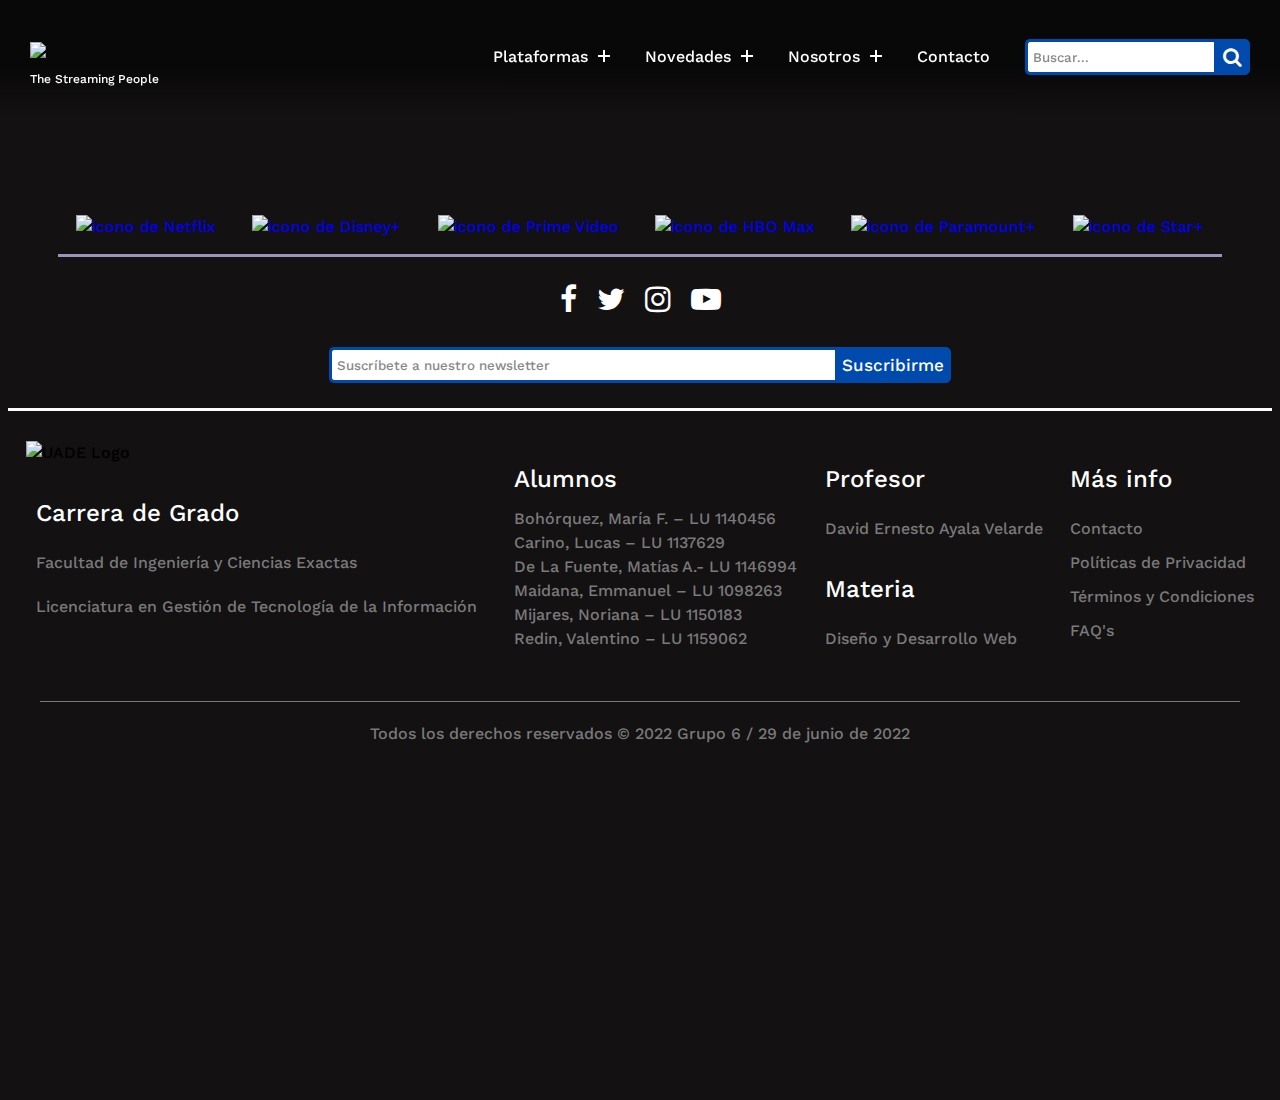
==== index.html @ b1ba4acf "Merge branch 'main' of github.com:enuelx/dydw-6" ====
<!DOCTYPE html>
<html lang="es" dir="ltr">

<head>
    <meta charset="utf-8" />
    <title>Watch it! - Home</title>
    <link rel="stylesheet" href="./css/estilos.css" />
    <script src="./js/index.js" defer></script>
    <script src="./js/carousel.js" defer></script>
    <link rel="preconnect" href="https://fonts.googleapis.com" />
    <link rel="preconnect" href="https://fonts.gstatic.com" crossorigin />
    <link rel="stylesheet" href="https://cdnjs.cloudflare.com/ajax/libs/font-awesome/4.7.0/css/font-awesome.min.css" />
    <link href="https://fonts.googleapis.com/css2?family=Space+Mono&family=Work+Sans:wght@300;400;500;700&display=swap"
        rel="stylesheet" />
    <link rel="shortcut icon" href="img/grabar.png" type="watch it icon" />
</head>

<body>
    <header class="header">
        <div class="container">
            <div class="header-main">
                <div class="logo">
                    <a href="index.html">
                        <img src="./img/Logotipo.png" />
                        <p class="slogan">The Streaming People</p>
                    </a>
                </div>
                <div class="open-nav-menu">
                    <span></span>
                </div>
                <div class="menu-overlay"></div>
                <nav class="nav-menu">
                    <div class="close-nav-menu">
                        <img src="img/close.svg" alt="close" />
                    </div>
                    <ul class="menu">
                        <li class="menu-item menu-item-has-children">
                            <a href="#" data-toggle="sub-menu">Plataformas <i class="plus"></i></a>
                            <ul class="sub-menu">
                                <li class="menu-item">
                                    <a href="netflix.html">Netflix</a>
                                </li>
                                <li class="menu-item">
                                    <a href="disneyplus.html">Disney+</a>
                                </li>
                                <li class="menu-item">
                                    <a href="primevideo.html">Prime Video</a>
                                </li>
                                <li class="menu-item">
                                    <a href="hbomax.html">HBO Max</a>
                                </li>
                                <li class="menu-item">
                                    <a href="paramountplus.html">Paramount+</a>
                                </li>
                                <li class="menu-item">
                                    <a href="starplus.html">Star+</a>
                                </li>
                            </ul>
                        </li>
                        <li class="menu-item menu-item-has-children">
                            <a href="#" data-toggle="sub-menu">Novedades <i class="plus"></i></a>
                            <ul class="sub-menu">
                                <li class="menu-item">
                                    <a href="renovaciones.html">Renovaciones</a>
                                </li>
                                <li class="menu-item">
                                    <a href="cancelaciones.html">Cancelaciones</a>
                                </li>
                                <li class="menu-item">
                                    <a href="estrenos.html">Estrenos</a>
                                </li>
                                <li class="menu-item">
                                    <a href="proximos_estrenos.html">Próximos estrenos</a>
                                </li>
                            </ul>
                        </li>
                        <li class="menu-item menu-item-has-children">
                            <a href="#" data-toggle="sub-menu">Nosotros <i class="plus"></i></a>
                            <ul class="sub-menu">
                                <li class="menu-item">
                                    <a href="historia.html">Historia</a>
                                </li>
                                <li class="menu-item">
                                    <a href="equipo.html">Equipo</a>
                                </li>
                            </ul>
                        </li>
                        <li class="menu-item">
                            <a href="contacto.html">Contacto</a>
                        </li>
                        <li class="menu-item menu-item-has-children">
                            <div class="search">
                                <input type="text" class="searchTerm" placeholder="Buscar..." />
                                <button type="submit" class="searchButton">
                                    <i class="fa fa-search"></i>
                                </button>
                            </div>
                        </li>
                    </ul>
                </nav>
            </div>
        </div>
    </header>
    <main>
        <section>
            <div class="slideshow-container">
                <div class="slideShow fade">
                    <img src="./img/stranger_things_banner_adobe_express.jpg" />
                </div>
                <div class="slideShow fade">
                    <img src="./img/the_boys_banner.jpg" />
                </div>
                <div class="slideShow fade">
                    <img src="./img/moon_knight_banner.jpg" />
                </div>
                <div class="slideShow fade">
                    <img src="./img/chucky_banner.jpg" />
                </div>
                <div class="slideShow fade">
                    <img src="./img/westworld_banner.jpg" />
                </div>
                <div class="slideShow fade">
                    <img src="./img/the_offer_banner.jpg" />
                </div>
                <div class="slideShow fade">
                    <img src="./img/peaky.jpg">
                </div>
                <div class="slideShow fade">
                    <img src="./img/pachinko.jpg">
                </div>
                <div class="slideShow fade">
                    <img src=".\img\wallpapersden.com_official-squid-game_3840x2160.jpg">
                </div>
            </div>
            </div>
        </section>
        <section>
            <div class="plataformas">
                <ul>
                    <li class="iconos">
                        <a href="netflix.html"><img src="img/netflix_logo_round-modified.png"
                                alt="icono de Netflix" /></a>
                    </li>
                    <li class="iconos">
                        <a href="disneyplus.html">
                            <img src="img/disneyplus_logo_round-modified.png" alt="icono de Disney+" />
                        </a>
                    </li>
                    <li class="iconos">
                        <a href="primevideo.html"><img src="img/primevideo_logo_round-modified.png"
                                alt="icono de Prime Video" /></a>
                    </li>
                    <li class="iconos">
                        <a href="hbomax.html"><img src="img/hbomax_logo_round-modified.png" alt="icono de HBO Max" /></a>
                    </li>
                    <li class="iconos">
                        <a href="paramountplus.html"><img src="img/paramountplus_logo_round-modified.png"
                                alt="icono de Paramount+" /></a>
                    </li>
                    <li class="iconos">
                        <a href="starplus.html"><img src="img/starplus_logo_round-modified.png"
                                alt="icono de Star+" /></a>
                    </li>
                </ul>
            </div>
        </section>
    </main>
    <section>
        <ul class="redes-sociales">
            <li>
                <a href="https://www.facebook.com/" target="_blank">
                    <i class="fa fa-facebook-f" alt="icono de Facebook"></i>
                </a>
            </li>
            <li>
                <a href="https://www.twitter.com/" target="_blank">
                    <i class="fa fa-twitter" alt="icono de Twitter"></i>
                </a>
            </li>
            <li>
                <a href="https://www.instagram.com/" target="_blank">
                    <i class="fa fa-instagram" alt="icono de Instagram"></i>
                </a>
            </li>
            <li>
                <a href="https://www.youtube.com/" target="_blank">
                    <i class="fa fa-youtube-play" alt="icono de Youtube"></i>
                </a>
            </li>
        </ul>
    </section>
    <section>
        <div class="newsletter">
            <input type="text" class="newsletterTerm" placeholder="Suscríbete a nuestro newsletter" />
            <button type="submit" class="newsletterButton">
                <p>Suscribirme</p>
            </button>
        </div>
    </section>
    <footer>
        <div class="container__footer">
            <div class="box__footer">
                <div class="logo">
                    <img src=".\img\LogoUADE.png" alt="UADE Logo" />
                </div>
                <div class="box__footer">
                    <h2>Carrera de Grado</h2>
                    <p>Facultad de Ingeniería y Ciencias Exactas</p>
                    <p>
                        Licenciatura en Gestión de Tecnología de la
                        Información
                    </p>
                </div>
            </div>
            <div class="box__footer">
                <h2>Alumnos</h2>
                <ul>
                    <li>Bohórquez, María F. – LU 1140456</li>
                    <li>Carino, Lucas – LU 1137629</li>
                    <li>De La Fuente, Matías A.- LU 1146994</li>
                    <li>Maidana, Emmanuel – LU 1098263</li>
                    <li>Mijares, Noriana – LU 1150183</li>
                    <li>Redin, Valentino – LU 1159062</li>
                </ul>
            </div>

            <div class="box__footer">
                <h2>Profesor</h2>
                <p>David Ernesto Ayala Velarde</p>
                <h2>Materia</h2>
                <p>Diseño y Desarrollo Web</p>
            </div>

            <div class="box__footer">
                <h2>Más info</h2>
                <a href="contacto.html">Contacto</a>
                <a href="contacto.html">Políticas de Privacidad</a>
                <a href="contacto.html">Términos y Condiciones</a>
                <a href="contacto.html">FAQ's</a>
            </div>
        </div>
        <div class="box__copyright">
            <hr />
            <p>
                Todos los derechos reservados © 2022 <b>Grupo 6</b> / 29 de
                junio de 2022
            </p>
        </div>
    </footer>
</body>

</html>
---- css/estilos.css ----
@import url('https://fonts.googleapis.com/css2?family=Raleway:wght@400;500;600&display=swap');

* {
	font-family: 'Work Sans';
	font-weight: 500 !important;
	box-sizing: border-box;
}

body{
	line-height: 1.5;
    background-color: #131112;
}

body.hidden-scrolling{
	overflow-y: hidden;
}

.container{
	max-width: 1320px;
	margin:auto;
}

ul{
	list-style: none;
	margin:0;
	padding:0;
}

a{
	text-decoration: none;
}

/*header*/

.header {
	position: fixed;
	top: 0;
	width: 100%;
	left:0;
	top:0;
	z-index: 99;
	padding: 15px;
	background: linear-gradient(180deg, rgba(0,0,0,0.5) 60%, rgba(19,17,18,0.9671218829328606) 100%);
	margin-bottom: 30px;
}

.header-main{
	display: flex;
	justify-content: space-between;
	align-items: center;
	padding: 10px 0;
	border-radius: 4px;
}

.header .logo{
	padding: 0 15px;
	width: 160px;
	transition: ease-in-out 0.3s;
}

.logo a{
	font-size: 30px;
	text-transform: capitalize;
	font-weight: 600;
}

.logo a img {
	width: 100%;
}

.logo a p {
	font-size: 12px;
	margin: 0px;
	color: #fff;
}

.header .nav-menu{
	padding: 0 15px;
}

.header .menu > .menu-item{
	display: inline-block;
	margin-left: 30px;
	position: relative;
}

.header .menu > .menu-item > a{
	display: block;
	padding: 12px 0;
	font-size: 16px;
	color: #fff;
	text-transform: capitalize;
	font-weight: 600;
	transition: all 0.3s ease;
}

.header .menu > .menu-item > a .plus{
	display: inline-block;
	height: 12px;
	width: 12px;
	position: relative;
	margin-left:5px; 
	pointer-events: none;
	color: #fff;
}

.header .menu > .menu-item > a .plus:before,
.header .menu > .menu-item > a .plus:after{
	content:'';
	position: absolute;
	box-sizing: border-box;
	left: 50%;
	top:50%;
	background-color: #fff;
	height: 2px;
	width: 100%;
	transform: translate(-50%,-50%);
	transition: all 0.3s ease;
}

.header .menu > .menu-item:hover > a .plus:before,

.header .menu > .menu-item:hover > a .plus:after{
   background-color: #9A94BC;
}

.header .menu > .menu-item > a .plus:after{
   transform: translate(-50%,-50%) rotate(-90deg);	
}

.header .menu > .menu-item > .sub-menu > .menu-item > a:hover,
.header .menu > .menu-item:hover > a{
	color: #9A94BC;
}

.header .menu > .menu-item > .sub-menu{
	box-shadow: 0 0 10px rgba(0,0,0,0.2);
	width: 220px;
	position: absolute;
	left:0;
	top:100%;
	background-color: #ffffff;
	padding: 10px 0;
	border-top: 3px solid #9A94BC;
	transform: translateY(10px);
	transition: all 0.3s ease;
	opacity:0;
	visibility: hidden;
}

@media(min-width: 768px){
.header .menu > .menu-item-has-children:hover > .sub-menu{
	transform: translateY(0);
	opacity: 1;
	visibility: visible;
 }
 .header .menu > .menu-item-has-children:hover > a .plus:after{
    transform: translate(-50%,-50%) rotate(0deg);		
 }
}
.header .menu > .menu-item > .sub-menu > .menu-item{
	display: block;
}
.header .menu > .menu-item > .sub-menu > .menu-item > a{
	display: block;
	padding: 10px 20px;
	font-size: 16px;
	font-weight: 600;
	color: #000000;
	transition: all 0.3s ease;
	text-transform: capitalize;
}
.header .open-nav-menu{
	height: 34px;
	width: 40px;
	margin-right: 15px;
	display: none;
	align-items: center;
	justify-content: center;
	cursor: pointer;
}
.header .open-nav-menu span{
	display: block;
	height: 3px;
	width: 24px;
	background-color: #fff;
    position: relative;
}
.header .open-nav-menu span:before,
.header .open-nav-menu span:after{
	content: '';
	position: absolute;
	left:0;
	width: 100%;
	height: 100%;
	background-color: #fff;
	box-sizing: border-box;
}
.header .open-nav-menu span:before{
	top:-7px;
}
.header .open-nav-menu span:after{
	top:7px;
}
.header .close-nav-menu{
	height: 40px;
	width: 40px;
	background-color: #ffffff;
	margin:0 0 15px 15px;
	cursor: pointer;
	display: none;
	align-items: center;
	justify-content: center;
}
.header .close-nav-menu img{
	width: 16px;
}
.header .menu-overlay{
	position: fixed;
	z-index: 999;
	background-color: rgba(0,0,0,0.5);
	left:0;
	top:0;
	height: 100%;
	width: 100%;
	visibility: hidden;
	opacity:0;
	transition: all 0.3s ease;
}

.search {
    display: flex;
}

.searchTerm {
    width: 100%;
    border: 3px solid #004AAD;
    border-right: none;
    padding: 5px;
    border-radius: 5px 0 0 5px;
    outline: none;
    color: #9DBFAF;
}

.searchButton {
    width: 40px;
    height: 36px;
    border: 1px solid #004AAD;
    background: #004AAD;
    text-align: center;
    color: #fff;
    border-radius: 0 5px 5px 0;
    cursor: pointer;
    font-size: 20px;
}

/*home section*/
.home-section{
	width: 100%;
	display: block;
	min-height: 100vh;
	background-image: url('../img/home.jpg');
	background-position: center top;
	background-size: cover;
}



/* main */

main {
	padding: 0px 50px;
	margin-top: 200px;
}

.slideShow {display:none}

.slideShow img {
	width:100%;
	object-fit: cover;
}

html, body {
	height: 100%;
}

/* Slideshow container */
.slideshow-container {
  position: relative;
  margin: auto;
}

.text {
  color: #f2f2f2;
  font-size: 15px;
  padding: 8px 12px;
  position: absolute;
  bottom: 8px;
  width: 100%;
  text-align: center;
}

.active {
  background-color: #717171;
}

.fade {
  -webkit-animation-name: fade;
  -webkit-animation-duration: 1.5s;
  animation-name: fade;
  animation-duration: 1.5s;
}

@-webkit-keyframes fade {
  from {opacity: .4} 
  to {opacity: 1}
}

@keyframes fade {
  from {opacity: .4} 
  to {opacity: 1}
}

/* Iconos de Plataformas */
.plataformas {
    background-color: #131112;
	border-bottom: 3px solid #9A94BC;
}
.plataformas ul {
    display: flex;
    margin: auto;

}
.iconos img {
    width: 150px;
    padding: 15px;
}

.iconos img:hover {
	transform: scale(1.1);
	transition: ease-in 0.2s;
}

.plataformas li {
    list-style: none;
    margin: auto;
}

/* footer */

.newsletter {
	padding: 25px 0px;
    display: flex;
	width: 100%;
	justify-content: center;
	border-bottom: 3px solid #ffffff;
}

.newsletterTerm {
    width: 40%;
    border: 3px solid #004AAD;
    border-right: none;
    padding: 5px;
    border-radius: 5px 0 0 5px;
    outline: none;
    color: #397367;
}

.newsletterButton {
    height: 36px;
    border: 1px solid #004AAD;
    background: #004AAD;
    text-align: center;
    color: #fff;
    border-radius: 0 5px 5px 0;
    cursor: pointer;
    font-size: 17px;
}

.newsletterButton p {
	margin: 0;
}

.redes-sociales {
	display: flex;
	align-items: center;
	justify-content: center;
	margin-top: 20px;
}

.redes-sociales li {
	color: #fff;
	margin: 0px 5px;
	font-size: 30px; 
	margin: 0px 10px;
}

.redes-sociales li a {
	color: #fff;
}

footer{
    width: 100%;
    padding: 20px 0px;
	background-color: #131112
}

.container__footer{
    display: flex;
    flex-wrap: wrap;
    max-width: 1650px;
	justify-content: space-evenly;
    margin: auto;
}

.box__footer{
    display: flex;
    flex-direction: column;
    padding: 10px;
}

.box__footer .logo img{
    width: 100px;
}

.box__footer .terms{
    max-width: 350px;
    margin-top: 10px;
    font-weight: 500;
    color: #7a7a7a;
    font-size: 18px;
}

.box__footer h2{
    margin-bottom: 10px;
    color: #ffffff;
    font-weight: 500;
}

.box__footer ul{
	color: #7a7a7a;
}	

.box__footer p{
	color: #7a7a7a;
	margin-top: 10px;
	margin-bottom: 10px;
}	
.box__footer a{
    margin-top: 10px;
    color: #7a7a7a;
    font-weight: 600;
}

.box__footer a:hover{
    opacity: 0.8;
}

.box__footer a .fab{
    font-size: 20px;
}

.box__copyright{
    max-width: 1200px;
    margin: auto;
    text-align: center;
    margin-top: 30px;
}

.box__copyright p{
    margin-top: 20px;
    color: #7a7a7a;
}

.box__copyright hr{
    border: none;
    height: 1px;
    background-color: #7a7a7a;
}


.main-title {
	color: #fff;
	padding-top: 30px;
}

.main-article {
	display: flex;
	flex-direction: row;
	padding: 15px;
	border-radius: 10px;
	background: rgb(0,28,64);
	background: linear-gradient(180deg, rgba(0,28,64,1) 61%, rgba(0,87,203,1) 100%);
	color: #fff;
	border: 1px solid #fff;
	margin-bottom: 20px;
}

.main-article div {
	width: 100%;
}

.main-article div img {
	width: 100%;
	height: 230px;
	object-fit: cover;
}

.descripcion {
	margin-left: 20px;
}

.main-article div p {
	font-size: 16px;
}
.valoracion {
	text-align: center;
	display: flex;
	flex-direction: column;
    align-items: center;
    justify-content: center;
}

.valoracion i {
	margin: 0px 5px
}

/* Plataformas Menu */

.main-article2 {
	display: flex;
	flex-direction: row;
	justify-content: space-evenly;
	padding: 25px;
	border-radius: 10px;
	background: linear-gradient(180deg, rgba(0,28,64,1) 61%, rgba(0,87,203,1) 100%);
	color: #fff;
	border: 1px solid #fff;
	margin-bottom: 20px;
}

.main-article2 div {
	width: 100%;
}
.main-article2 div img {
	width: 100%;
	height: 315px;
	object-fit: cover;
}

.descripcion2 {
	margin-left: 20px;
}

.main-article2 div p {
	font-size: 15px;
}

.main-article2 div iframe{
	height: 315;
	width: 560;
	margin-left: 100px;
	margin-right: 0px;
}
/* responsive */

@media(max-width: 768px){
	.header .menu-overlay.active{
	visibility: visible;
	opacity: 1;
}
	.header .nav-menu{
		position: fixed;
		right: -280px;
		visibility: hidden;
		width: 280px;
		height: 100%;
		top:0;
		overflow-y: auto;
		background-color: #222222;
		z-index: 1000;
		padding: 15px 0;
		transition: all 0.5s ease;
	}
	.header .nav-menu.open{
		visibility: visible;
		right: 0px;
	}
	.header .menu > .menu-item{
		display: block;
		margin:0;
	}
	.header .menu > .menu-item-has-children > a{
		display: flex;
		justify-content: space-between;
		align-items: center;
	}
	.header .menu > .menu-item > a{
		color: #ffffff;
		padding: 12px 15px;
		border-bottom: 1px solid #333333;
	}
	.header .menu > .menu-item:first-child > a{
	    border-top: 1px solid #333333;	
	}
	.header .menu > .menu-item > a .plus:before, 
	.header .menu > .menu-item > a .plus:after{
		background-color: #ffffff;
	}
	.header .menu > .menu-item-has-children.active > a .plus:after{
        transform: translate(-50%,-50%) rotate(0deg);
	}
	.header .menu > .menu-item > .sub-menu{
		width: 100%;
		position: relative;
		opacity: 1;
		visibility: visible;
		border:none;
		background-color: transparent;
		box-shadow: none;
		transform: translateY(0px);
		padding: 0px;
		left: auto;
		top:auto;
		max-height: 0;
		overflow: hidden;
	}
	.header .menu > .menu-item > .sub-menu > .menu-item > a{
		padding: 12px 45px;
		color: #ffffff;
		border-bottom: 1px solid #333333;
	}
	.header .close-nav-menu,
	.header .open-nav-menu{
		display: flex;
	}

	.search {
		padding: 12px 15px;
	}

	main {
		padding: 0px !important;
	}

	.main-article {
		flex-direction: column;
	}

	.descripcion {
		margin-left: 0px;
	}

}

/* Equipo */
  
  .wrapper{
	margin-top: 60px;
	text-align: center;
  }
  
  .wrapper h1{
	font-size: 48px;
	color: #fff;
	margin-bottom: 25px;
  }
  
  .wrapper img{
	margin-top: 13px;
  	width: 11%;
	height: 60px;
}
  .our_team{
	width: 100%;
	display: flex;
	justify-content: space-evenly;
	flex-wrap: nowrap;
  }
  
  .our_team .team_member{
	width: 250px;
	margin: 5px;
	background: #fff;
	padding: 20px 10px;
  }
  
  .our_team .team_member .member_img{
	background: #e9e5fa;  
	max-width: 190px;
	width: 100%;
	height: 190px;
	margin: 0 auto;
	border-radius: 50%;
	padding: 5px;
	position: relative;
	cursor: pointer;
  }
  
  .our_team .team_member .member_img img{
	width: 100%;
	height: 100%;
  }
  
  .our_team .team_member h3{
	text-transform: uppercase;
	font-size: 18px;
	line-height: 18px;
	letter-spacing: 2px;
	margin: 15px 0 0px;
  }
  
  .our_team .team_member span{
	font-size: 10px;
  }
  
  .our_team .team_member p{
	margin-top: 20px;
	font-size: 14px;
	line-height: 20px;
  }
  
  .our_team .team_member .member_img .social_media{
	position: absolute;
	top: 5px;
	left: 5px;
	background: rgba(0,0,0,0.65);
	width: 95%;
	height: 95%;
	border-radius: 50%;
	display: flex;
	justify-content: center;
	align-items: center;
	transform: scale(0);
	 transition: all 0.5s ease;
  }
  
  .our_team .team_member .member_img .social_media .item{
	margin: 0 10px;
  }
  
  .our_team .team_member .member_img .social_media .fab{
	color: #397367;
	font-size: 20px;
  }
  
  .our_team .team_member .member_img:hover .social_media{
	transform: scale(1);
  }

/* Historia */
.main-article3 {
	display: flex;
	flex-direction: column;
	justify-content: center;
	padding: 25px;
	border-radius: 10px;
	color: #fff;
	margin-bottom: 20px;
	align-items: center;
}

.main-article3 div {
	width: 100%;
}
.main-article3 div img {
	width: 100%;
	height: 350px;
	object-fit: cover;
}

.descripcion3 {
	margin-left: 20px;
}

.main-article3 div p {
	font-size: 15px;
}

/* Contacto */

.main-article4 {
	display: flex;
	flex-direction: row;
	justify-content: center;
	color: #fff;
	margin-bottom: 20px;
	align-items: start;
}

.main-article4 div {
	width: 100%;
}
.main-article4 div img {
	width: 100%;
	height: 350px;
	object-fit: cover;
}

.descripcion4 {
	margin-left: 20px;
	margin-right: 50px;
}

.main-article4 div p {
	font-size: 15px;
}

.container1 {
	max-width:600px;
	width:100%;
	margin:0 auto;

}

#contact1 input[type="text"], #contact1 input[type="email"], #contact1 input[type="tel"], #contact1 input[type="url"], #contact1 textarea, #contact1 button[type="submit"] { font:400 12px/16px "Open Sans", Helvetica, Arial, sans-serif; }

#contact1 {
	background:#131112;
	padding:25px;
	margin:0px;
}

#contact1 h3 {
	color: #9A94bC;
	display: block;
	font-size: 30px;
	font-weight: 400;
}

#contact1 h4 {
	margin:5px 0 15px;
	display:block;
	font-size:13px;
}

fieldset {
	border: medium none !important;
	margin: 0 0 10px;
	min-width: 100%;
	padding: 0;
	width: 100%;
}

#contact1 input[type="text"], #contact1 input[type="email"], #contact1 input[type="tel"], #contact1 input[type="url"], #contact1 textarea {
	width:100%;
	border:1px solid #CCC;
	background:#FFF;
	margin:0 0 5px;
	padding:10px;
}

#contact1 input[type="text"]:hover, #contact1 input[type="email"]:hover, #contact1 input[type="tel"]:hover, #contact1 input[type="url"]:hover, #contact1 textarea:hover {
	-webkit-transition:border-color 0.3s ease-in-out;
	-moz-transition:border-color 0.3s ease-in-out;
	transition:border-color 0.3s ease-in-out;
	border:1px solid #AAA;
}

#contact1 textarea {
	height:100px;
	max-width:100%;
  resize:none;
}

#contact1 button[type="submit"] {
	cursor:pointer;
	width:100%;
	border:none;
	background:#8FB8DE;
	color:#FFF;
	margin:0 0 5px;
	padding:10px;
	font-size:15px;
}

#contact1 button[type="submit"]:hover {
	background:#397367;
	-webkit-transition:background 0.3s ease-in-out;
	-moz-transition:background 0.3s ease-in-out;
	transition:background-color 0.3s ease-in-out;
}

#contact1 button[type="submit"]:active { box-shadow:inset 0 1px 3px rgba(0, 0, 0, 0.5); }

#contact1 input:focus, #contact textarea:focus {
	outline:0;
	border:1px solid #999;
}
::-webkit-input-placeholder {
 color:#888;
}
:-moz-placeholder {
 color:#888;
}
::-moz-placeholder {
 color:#888;
}
:-ms-input-placeholder {
 color:#888;
}
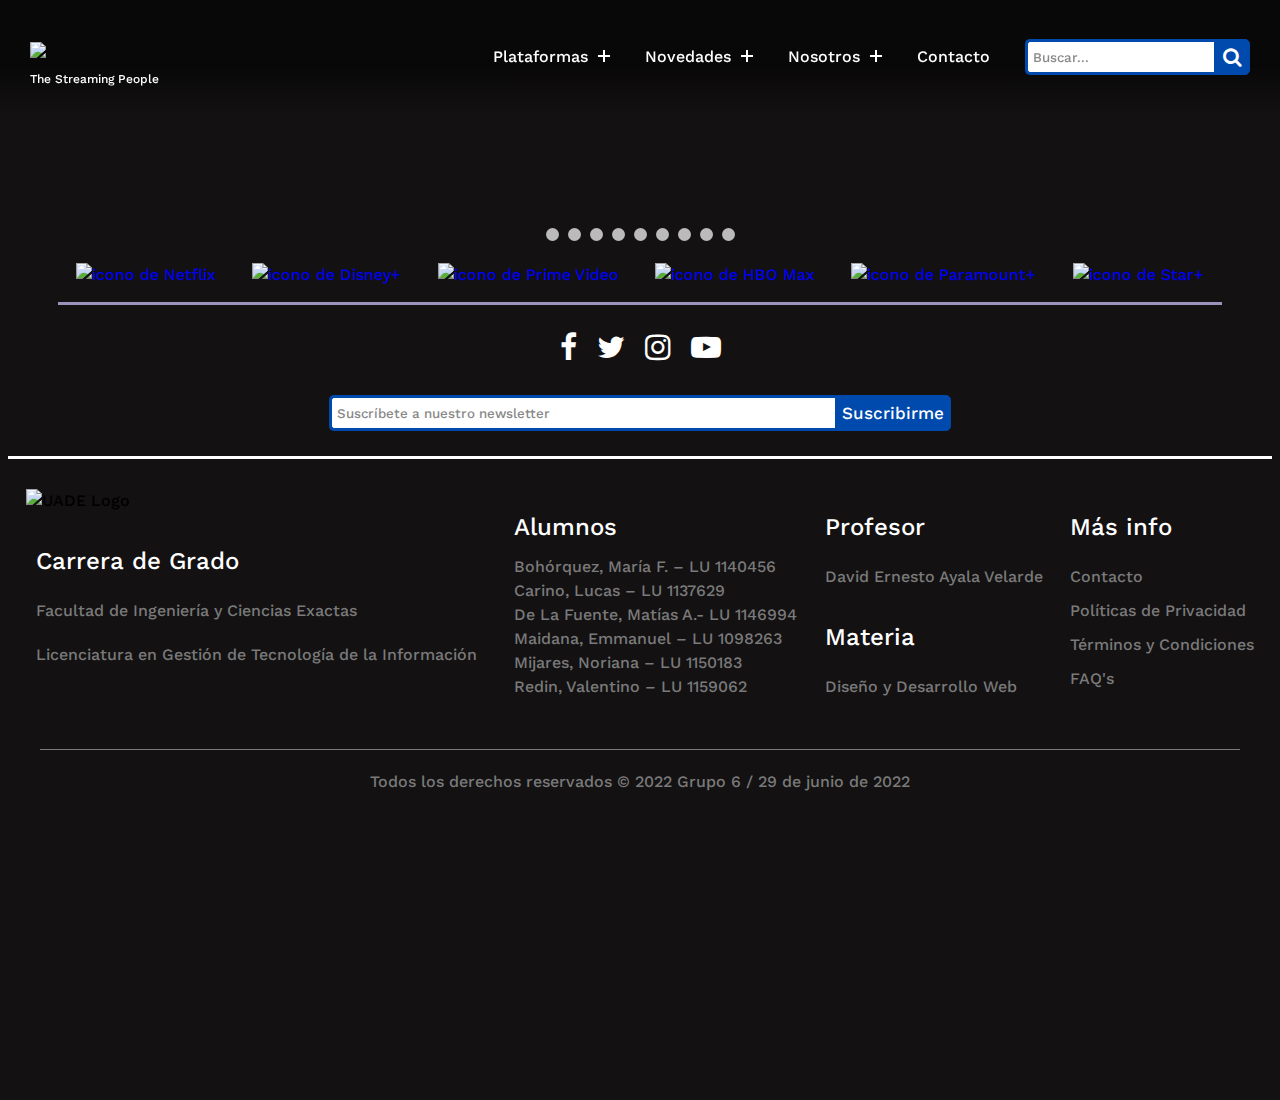
==== commit bda8af5c: "close button" ====
--- a/index.html
+++ b/index.html
@@ -3,6 +3,10 @@
 
 <head>
     <meta charset="utf-8" />
+    <meta name="description"
+        content="Watch it! La mejor página para encontrar novedades sobre tus series y películas favoritas">
+    <meta name="keywords"
+        content="series, películas, UADE, página, web, diseño, desarrollo, novedades, Netflix, HBO Max, Prime Video, Star+, Paramount+, Disney+, Watch it, the streaming people, plataformas, streaming, online">
     <title>Watch it! - Home</title>
     <link rel="stylesheet" href="./css/estilos.css" />
     <script src="./js/index.js" defer></script>
@@ -31,7 +35,7 @@
                 <div class="menu-overlay"></div>
                 <nav class="nav-menu">
                     <div class="close-nav-menu">
-                        <img src="img/close.svg" alt="close" />
+                        <i class="fa fa-window-close" alt="close"></i>
                     </div>
                     <ul class="menu">
                         <li class="menu-item menu-item-has-children">
@@ -131,7 +135,21 @@
                 <div class="slideShow fade">
                     <img src=".\img\wallpapersden.com_official-squid-game_3840x2160.jpg">
                 </div>
-            </div>
+                <br>
+                <div>
+                    <span class="dot" onclick="currentSlide(1)"></span>
+                    <span class="dot" onclick="currentSlide(2)"></span>
+                    <span class="dot" onclick="currentSlide(3)"></span>
+                    <span class="dot" onclick="currentSlide(4)"></span>
+                    <span class="dot" onclick="currentSlide(5)"></span>
+                    <span class="dot" onclick="currentSlide(6)"></span>
+                    <span class="dot" onclick="currentSlide(7)"></span>
+                    <span class="dot" onclick="currentSlide(8)"></span>
+                    <span class="dot" onclick="currentSlide(9)"></span>
+                </div>
+            </div>
+
+
             </div>
         </section>
         <section>
@@ -151,7 +169,8 @@
                                 alt="icono de Prime Video" /></a>
                     </li>
                     <li class="iconos">
-                        <a href="hbomax.html"><img src="img/hbomax_logo_round-modified.png" alt="icono de HBO Max" /></a>
+                        <a href="hbomax.html"><img src="img/hbomax_logo_round-modified.png"
+                                alt="icono de HBO Max" /></a>
                     </li>
                     <li class="iconos">
                         <a href="paramountplus.html"><img src="img/paramountplus_logo_round-modified.png"
--- a/css/estilos.css
+++ b/css/estilos.css
@@ -6,27 +6,27 @@
 	box-sizing: border-box;
 }
 
-body{
+body {
 	line-height: 1.5;
-    background-color: #131112;
-}
-
-body.hidden-scrolling{
+	background-color: #131112;
+}
+
+body.hidden-scrolling {
 	overflow-y: hidden;
 }
 
-.container{
+.container {
 	max-width: 1320px;
-	margin:auto;
-}
-
-ul{
+	margin: auto;
+}
+
+ul {
 	list-style: none;
-	margin:0;
-	padding:0;
-}
-
-a{
+	margin: 0;
+	padding: 0;
+}
+
+a {
 	text-decoration: none;
 }
 
@@ -36,15 +36,15 @@
 	position: fixed;
 	top: 0;
 	width: 100%;
-	left:0;
-	top:0;
+	left: 0;
+	top: 0;
 	z-index: 99;
 	padding: 15px;
-	background: linear-gradient(180deg, rgba(0,0,0,0.5) 60%, rgba(19,17,18,0.9671218829328606) 100%);
+	background: linear-gradient(180deg, rgba(0, 0, 0, 0.5) 60%, rgba(19, 17, 18, 0.9671218829328606) 100%);
 	margin-bottom: 30px;
 }
 
-.header-main{
+.header-main {
 	display: flex;
 	justify-content: space-between;
 	align-items: center;
@@ -52,13 +52,13 @@
 	border-radius: 4px;
 }
 
-.header .logo{
+.header .logo {
 	padding: 0 15px;
 	width: 160px;
 	transition: ease-in-out 0.3s;
 }
 
-.logo a{
+.logo a {
 	font-size: 30px;
 	text-transform: capitalize;
 	font-weight: 600;
@@ -74,17 +74,17 @@
 	color: #fff;
 }
 
-.header .nav-menu{
+.header .nav-menu {
 	padding: 0 15px;
 }
 
-.header .menu > .menu-item{
+.header .menu>.menu-item {
 	display: inline-block;
 	margin-left: 30px;
 	position: relative;
 }
 
-.header .menu > .menu-item > a{
+.header .menu>.menu-item>a {
 	display: block;
 	padding: 12px 0;
 	font-size: 16px;
@@ -94,74 +94,81 @@
 	transition: all 0.3s ease;
 }
 
-.header .menu > .menu-item > a .plus{
+.header .menu>.menu-item>a .plus {
 	display: inline-block;
 	height: 12px;
 	width: 12px;
 	position: relative;
-	margin-left:5px; 
+	margin-left: 5px;
 	pointer-events: none;
 	color: #fff;
 }
 
-.header .menu > .menu-item > a .plus:before,
-.header .menu > .menu-item > a .plus:after{
-	content:'';
+.header .menu>.menu-item>a .plus:before,
+.header .menu>.menu-item>a .plus:after {
+	content: '';
 	position: absolute;
 	box-sizing: border-box;
 	left: 50%;
-	top:50%;
+	top: 50%;
 	background-color: #fff;
 	height: 2px;
 	width: 100%;
-	transform: translate(-50%,-50%);
+	transform: translate(-50%, -50%);
 	transition: all 0.3s ease;
 }
 
-.header .menu > .menu-item:hover > a .plus:before,
-
-.header .menu > .menu-item:hover > a .plus:after{
-   background-color: #9A94BC;
-}
-
-.header .menu > .menu-item > a .plus:after{
-   transform: translate(-50%,-50%) rotate(-90deg);	
-}
-
-.header .menu > .menu-item > .sub-menu > .menu-item > a:hover,
-.header .menu > .menu-item:hover > a{
+.header .menu>.menu-item:hover>a .plus:before,
+
+.header .menu>.menu-item:hover>a .plus:after {
+	background-color: #9A94BC;
+}
+
+.header .menu>.menu-item>a .plus:after {
+	transform: translate(-50%, -50%) rotate(-90deg);
+}
+
+.header .menu>.menu-item>.sub-menu>.menu-item>a:hover,
+.header .menu>.menu-item:hover>a {
 	color: #9A94BC;
 }
 
-.header .menu > .menu-item > .sub-menu{
-	box-shadow: 0 0 10px rgba(0,0,0,0.2);
+.header .menu>.menu-item>.sub-menu {
+	box-shadow: 0 0 10px rgba(0, 0, 0, 0.2);
 	width: 220px;
 	position: absolute;
-	left:0;
-	top:100%;
+	left: 0;
+	top: 100%;
 	background-color: #ffffff;
 	padding: 10px 0;
 	border-top: 3px solid #9A94BC;
 	transform: translateY(10px);
 	transition: all 0.3s ease;
-	opacity:0;
+	opacity: 0;
 	visibility: hidden;
 }
 
-@media(min-width: 768px){
-.header .menu > .menu-item-has-children:hover > .sub-menu{
-	transform: translateY(0);
-	opacity: 1;
-	visibility: visible;
- }
- .header .menu > .menu-item-has-children:hover > a .plus:after{
-    transform: translate(-50%,-50%) rotate(0deg);		
- }
-}
-.header .menu > .menu-item > .sub-menu > .menu-item{
+@media(min-width: 768px) {
+	.header .menu>.menu-item-has-children:hover>.sub-menu {
+		transform: translateY(0);
+		opacity: 1;
+		visibility: visible;
+	}
+
+	.header .menu>.menu-item-has-children:hover>a .plus:after {
+		transform: translate(-50%, -50%) rotate(0deg);
+	}
+}
+
+.header .menu>.menu-item>a.current_page_item {
+	color: #9A94BC;
+}
+
+.header .menu>.menu-item>.sub-menu>.menu-item {
 	display: block;
 }
-.header .menu > .menu-item > .sub-menu > .menu-item > a{
+
+.header .menu>.menu-item>.sub-menu>.menu-item>a {
 	display: block;
 	padding: 10px 20px;
 	font-size: 16px;
@@ -170,7 +177,8 @@
 	transition: all 0.3s ease;
 	text-transform: capitalize;
 }
-.header .open-nav-menu{
+
+.header .open-nav-menu {
 	height: 34px;
 	width: 40px;
 	margin-right: 15px;
@@ -179,83 +187,91 @@
 	justify-content: center;
 	cursor: pointer;
 }
-.header .open-nav-menu span{
+
+.header .open-nav-menu span {
 	display: block;
 	height: 3px;
 	width: 24px;
 	background-color: #fff;
-    position: relative;
-}
+	position: relative;
+}
+
 .header .open-nav-menu span:before,
-.header .open-nav-menu span:after{
+.header .open-nav-menu span:after {
 	content: '';
 	position: absolute;
-	left:0;
+	left: 0;
 	width: 100%;
 	height: 100%;
 	background-color: #fff;
 	box-sizing: border-box;
 }
-.header .open-nav-menu span:before{
-	top:-7px;
-}
-.header .open-nav-menu span:after{
-	top:7px;
-}
-.header .close-nav-menu{
+
+.header .open-nav-menu span:before {
+	top: -7px;
+}
+
+.header .open-nav-menu span:after {
+	top: 7px;
+}
+
+.header .close-nav-menu {
 	height: 40px;
 	width: 40px;
-	background-color: #ffffff;
-	margin:0 0 15px 15px;
+	background-color: #222222;
+	color: #fff;
+	margin: 0 0 15px 5px;
 	cursor: pointer;
 	display: none;
 	align-items: center;
 	justify-content: center;
 }
-.header .close-nav-menu img{
+
+.header .close-nav-menu img {
 	width: 16px;
 }
-.header .menu-overlay{
+
+.header .menu-overlay {
 	position: fixed;
 	z-index: 999;
-	background-color: rgba(0,0,0,0.5);
-	left:0;
-	top:0;
+	background-color: rgba(0, 0, 0, 0.5);
+	left: 0;
+	top: 0;
 	height: 100%;
 	width: 100%;
 	visibility: hidden;
-	opacity:0;
+	opacity: 0;
 	transition: all 0.3s ease;
 }
 
 .search {
-    display: flex;
+	display: flex;
 }
 
 .searchTerm {
-    width: 100%;
-    border: 3px solid #004AAD;
-    border-right: none;
-    padding: 5px;
-    border-radius: 5px 0 0 5px;
-    outline: none;
-    color: #9DBFAF;
+	width: 100%;
+	border: 3px solid #004AAD;
+	border-right: none;
+	padding: 5px;
+	border-radius: 5px 0 0 5px;
+	outline: none;
+	color: #9DBFAF;
 }
 
 .searchButton {
-    width: 40px;
-    height: 36px;
-    border: 1px solid #004AAD;
-    background: #004AAD;
-    text-align: center;
-    color: #fff;
-    border-radius: 0 5px 5px 0;
-    cursor: pointer;
-    font-size: 20px;
+	width: 40px;
+	height: 36px;
+	border: 1px solid #004AAD;
+	background: #004AAD;
+	text-align: center;
+	color: #fff;
+	border-radius: 0 5px 5px 0;
+	cursor: pointer;
+	font-size: 20px;
 }
 
 /*home section*/
-.home-section{
+.home-section {
 	width: 100%;
 	display: block;
 	min-height: 100vh;
@@ -273,67 +289,100 @@
 	margin-top: 200px;
 }
 
-.slideShow {display:none}
+.slideShow {
+	display: none
+}
 
 .slideShow img {
-	width:100%;
+	width: 75%;
+	text-align: center;
 	object-fit: cover;
 }
 
-html, body {
+html,
+body {
 	height: 100%;
 }
 
 /* Slideshow container */
 .slideshow-container {
-  position: relative;
-  margin: auto;
+	position: relative;
+	margin: auto;
+	text-align: center;
 }
 
 .text {
-  color: #f2f2f2;
-  font-size: 15px;
-  padding: 8px 12px;
-  position: absolute;
-  bottom: 8px;
-  width: 100%;
-  text-align: center;
+	color: #f2f2f2;
+	font-size: 15px;
+	padding: 8px 12px;
+	position: absolute;
+	bottom: 8px;
+	width: 100%;
+	text-align: center;
 }
 
 .active {
-  background-color: #717171;
+	background-color: #717171;
 }
 
 .fade {
-  -webkit-animation-name: fade;
-  -webkit-animation-duration: 1.5s;
-  animation-name: fade;
-  animation-duration: 1.5s;
+	-webkit-animation-name: fade;
+	-webkit-animation-duration: 1.5s;
+	animation-name: fade;
+	animation-duration: 1.5s;
 }
 
 @-webkit-keyframes fade {
-  from {opacity: .4} 
-  to {opacity: 1}
+	from {
+		opacity: .4
+	}
+
+	to {
+		opacity: 1
+	}
 }
 
 @keyframes fade {
-  from {opacity: .4} 
-  to {opacity: 1}
+	from {
+		opacity: .4
+	}
+
+	to {
+		opacity: 1
+	}
+}
+
+.dot {
+	cursor: pointer;
+	height: 13px;
+	width: 13px;
+	margin: 0 2px;
+	background-color: #bbb;
+	border-radius: 50%;
+	display: inline-block;
+	transition: background-color 0.6s ease;
+}
+
+.active,
+.dot:hover {
+	background-color: #717171;
 }
 
 /* Iconos de Plataformas */
 .plataformas {
-    background-color: #131112;
+	background-color: #131112;
 	border-bottom: 3px solid #9A94BC;
 }
+
 .plataformas ul {
-    display: flex;
-    margin: auto;
-
-}
+	display: flex;
+	margin: auto;
+
+}
+
 .iconos img {
-    width: 150px;
-    padding: 15px;
+	width: 150px;
+	padding: 15px;
 }
 
 .iconos img:hover {
@@ -342,39 +391,39 @@
 }
 
 .plataformas li {
-    list-style: none;
-    margin: auto;
+	list-style: none;
+	margin: auto;
 }
 
 /* footer */
 
 .newsletter {
 	padding: 25px 0px;
-    display: flex;
+	display: flex;
 	width: 100%;
 	justify-content: center;
 	border-bottom: 3px solid #ffffff;
 }
 
 .newsletterTerm {
-    width: 40%;
-    border: 3px solid #004AAD;
-    border-right: none;
-    padding: 5px;
-    border-radius: 5px 0 0 5px;
-    outline: none;
-    color: #397367;
+	width: 40%;
+	border: 3px solid #004AAD;
+	border-right: none;
+	padding: 5px;
+	border-radius: 5px 0 0 5px;
+	outline: none;
+	color: #397367;
 }
 
 .newsletterButton {
-    height: 36px;
-    border: 1px solid #004AAD;
-    background: #004AAD;
-    text-align: center;
-    color: #fff;
-    border-radius: 0 5px 5px 0;
-    cursor: pointer;
-    font-size: 17px;
+	height: 36px;
+	border: 1px solid #004AAD;
+	background: #004AAD;
+	text-align: center;
+	color: #fff;
+	border-radius: 0 5px 5px 0;
+	cursor: pointer;
+	font-size: 17px;
 }
 
 .newsletterButton p {
@@ -391,7 +440,7 @@
 .redes-sociales li {
 	color: #fff;
 	margin: 0px 5px;
-	font-size: 30px; 
+	font-size: 30px;
 	margin: 0px 10px;
 }
 
@@ -399,83 +448,84 @@
 	color: #fff;
 }
 
-footer{
-    width: 100%;
-    padding: 20px 0px;
+footer {
+	width: 100%;
+	padding: 20px 0px;
 	background-color: #131112
 }
 
-.container__footer{
-    display: flex;
-    flex-wrap: wrap;
-    max-width: 1650px;
+.container__footer {
+	display: flex;
+	flex-wrap: wrap;
+	max-width: 1650px;
 	justify-content: space-evenly;
-    margin: auto;
-}
-
-.box__footer{
-    display: flex;
-    flex-direction: column;
-    padding: 10px;
-}
-
-.box__footer .logo img{
-    width: 100px;
-}
-
-.box__footer .terms{
-    max-width: 350px;
-    margin-top: 10px;
-    font-weight: 500;
-    color: #7a7a7a;
-    font-size: 18px;
-}
-
-.box__footer h2{
-    margin-bottom: 10px;
-    color: #ffffff;
-    font-weight: 500;
-}
-
-.box__footer ul{
+	margin: auto;
+}
+
+.box__footer {
+	display: flex;
+	flex-direction: column;
+	padding: 10px;
+}
+
+.box__footer .logo img {
+	width: 100px;
+}
+
+.box__footer .terms {
+	max-width: 350px;
+	margin-top: 10px;
+	font-weight: 500;
 	color: #7a7a7a;
-}	
-
-.box__footer p{
+	font-size: 18px;
+}
+
+.box__footer h2 {
+	margin-bottom: 10px;
+	color: #ffffff;
+	font-weight: 500;
+}
+
+.box__footer ul {
+	color: #7a7a7a;
+}
+
+.box__footer p {
 	color: #7a7a7a;
 	margin-top: 10px;
 	margin-bottom: 10px;
-}	
-.box__footer a{
-    margin-top: 10px;
-    color: #7a7a7a;
-    font-weight: 600;
-}
-
-.box__footer a:hover{
-    opacity: 0.8;
-}
-
-.box__footer a .fab{
-    font-size: 20px;
-}
-
-.box__copyright{
-    max-width: 1200px;
-    margin: auto;
-    text-align: center;
-    margin-top: 30px;
-}
-
-.box__copyright p{
-    margin-top: 20px;
-    color: #7a7a7a;
-}
-
-.box__copyright hr{
-    border: none;
-    height: 1px;
-    background-color: #7a7a7a;
+}
+
+.box__footer a {
+	margin-top: 10px;
+	color: #7a7a7a;
+	font-weight: 600;
+}
+
+.box__footer a:hover {
+	opacity: 0.8;
+}
+
+.box__footer a .fab {
+	font-size: 20px;
+}
+
+.box__copyright {
+	max-width: 1200px;
+	margin: auto;
+	text-align: center;
+	margin-top: 30px;
+}
+
+.box__copyright p {
+	margin-top: 20px;
+	color: #7a7a7a;
+}
+
+.box__copyright hr {
+	border: none;
+	height: 1px;
+	background-color: #7a7a7a;
 }
 
 
@@ -489,8 +539,8 @@
 	flex-direction: row;
 	padding: 15px;
 	border-radius: 10px;
-	background: rgb(0,28,64);
-	background: linear-gradient(180deg, rgba(0,28,64,1) 61%, rgba(0,87,203,1) 100%);
+	background: rgb(0, 28, 64);
+	background: linear-gradient(180deg, rgba(0, 28, 64, 1) 61%, rgba(0, 87, 203, 1) 100%);
 	color: #fff;
 	border: 1px solid #fff;
 	margin-bottom: 20px;
@@ -510,15 +560,20 @@
 	margin-left: 20px;
 }
 
+.descripcion p {
+	text-align: justify;
+}
+
 .main-article div p {
 	font-size: 16px;
 }
+
 .valoracion {
 	text-align: center;
 	display: flex;
 	flex-direction: column;
-    align-items: center;
-    justify-content: center;
+	align-items: center;
+	justify-content: center;
 }
 
 .valoracion i {
@@ -533,7 +588,7 @@
 	justify-content: space-evenly;
 	padding: 25px;
 	border-radius: 10px;
-	background: linear-gradient(180deg, rgba(0,28,64,1) 61%, rgba(0,87,203,1) 100%);
+	background: linear-gradient(180deg, rgba(0, 28, 64, 1) 61%, rgba(0, 87, 203, 1) 100%);
 	color: #fff;
 	border: 1px solid #fff;
 	margin-bottom: 20px;
@@ -542,6 +597,7 @@
 .main-article2 div {
 	width: 100%;
 }
+
 .main-article2 div img {
 	width: 100%;
 	height: 315px;
@@ -550,88 +606,101 @@
 
 .descripcion2 {
 	margin-left: 20px;
+	text-align: justify;
 }
 
 .main-article2 div p {
 	font-size: 15px;
 }
 
-.main-article2 div iframe{
+.main-article2 div iframe {
 	height: 315;
 	width: 560;
 	margin-left: 100px;
 	margin-right: 0px;
 }
+
 /* responsive */
 
-@media(max-width: 768px){
-	.header .menu-overlay.active{
-	visibility: visible;
-	opacity: 1;
-}
-	.header .nav-menu{
+@media(max-width: 768px) {
+	.header .menu-overlay.active {
+		visibility: visible;
+		opacity: 1;
+	}
+
+	.header .nav-menu {
 		position: fixed;
 		right: -280px;
 		visibility: hidden;
 		width: 280px;
 		height: 100%;
-		top:0;
+		top: 0;
 		overflow-y: auto;
 		background-color: #222222;
 		z-index: 1000;
 		padding: 15px 0;
 		transition: all 0.5s ease;
 	}
-	.header .nav-menu.open{
+
+	.header .nav-menu.open {
 		visibility: visible;
 		right: 0px;
 	}
-	.header .menu > .menu-item{
+
+	.header .menu>.menu-item {
 		display: block;
-		margin:0;
-	}
-	.header .menu > .menu-item-has-children > a{
+		margin: 0;
+	}
+
+	.header .menu>.menu-item-has-children>a {
 		display: flex;
 		justify-content: space-between;
 		align-items: center;
 	}
-	.header .menu > .menu-item > a{
+
+	.header .menu>.menu-item>a {
 		color: #ffffff;
 		padding: 12px 15px;
 		border-bottom: 1px solid #333333;
 	}
-	.header .menu > .menu-item:first-child > a{
-	    border-top: 1px solid #333333;	
-	}
-	.header .menu > .menu-item > a .plus:before, 
-	.header .menu > .menu-item > a .plus:after{
+
+	.header .menu>.menu-item:first-child>a {
+		border-top: 1px solid #333333;
+	}
+
+	.header .menu>.menu-item>a .plus:before,
+	.header .menu>.menu-item>a .plus:after {
 		background-color: #ffffff;
 	}
-	.header .menu > .menu-item-has-children.active > a .plus:after{
-        transform: translate(-50%,-50%) rotate(0deg);
-	}
-	.header .menu > .menu-item > .sub-menu{
+
+	.header .menu>.menu-item-has-children.active>a .plus:after {
+		transform: translate(-50%, -50%) rotate(0deg);
+	}
+
+	.header .menu>.menu-item>.sub-menu {
 		width: 100%;
 		position: relative;
 		opacity: 1;
 		visibility: visible;
-		border:none;
+		border: none;
 		background-color: transparent;
 		box-shadow: none;
 		transform: translateY(0px);
 		padding: 0px;
 		left: auto;
-		top:auto;
+		top: auto;
 		max-height: 0;
 		overflow: hidden;
 	}
-	.header .menu > .menu-item > .sub-menu > .menu-item > a{
+
+	.header .menu>.menu-item>.sub-menu>.menu-item>a {
 		padding: 12px 45px;
 		color: #ffffff;
 		border-bottom: 1px solid #333333;
 	}
+
 	.header .close-nav-menu,
-	.header .open-nav-menu{
+	.header .open-nav-menu {
 		display: flex;
 	}
 
@@ -650,43 +719,54 @@
 	.descripcion {
 		margin-left: 0px;
 	}
-
 }
 
 /* Equipo */
-  
-  .wrapper{
+
+.wrapper {
 	margin-top: 60px;
 	text-align: center;
-  }
-  
-  .wrapper h1{
-	font-size: 48px;
-	color: #fff;
-	margin-bottom: 25px;
-  }
-  
-  .wrapper img{
+}
+
+.wrapper li {
+	text-align: left;
+	font-size: 16px;
+	text-decoration: none;
+}
+
+.wrapper h1 {
+	font-size: 24px;
+	color: #fff;
+	text-align: left;
+	margin-bottom: 20px;
+}
+
+.wrapper img {
 	margin-top: 13px;
-  	width: 11%;
+	width: 11%;
 	height: 60px;
 }
-  .our_team{
+
+.our_team {
 	width: 100%;
 	display: flex;
 	justify-content: space-evenly;
 	flex-wrap: nowrap;
-  }
-  
-  .our_team .team_member{
+}
+
+.our_team .team_member {
 	width: 250px;
 	margin: 5px;
 	background: #fff;
 	padding: 20px 10px;
-  }
-  
-  .our_team .team_member .member_img{
-	background: #e9e5fa;  
+}
+
+.our_team .team_member li {
+	font-size: 15px;
+}
+
+.our_team .team_member .member_img {
+	background: #e9e5fa;
 	max-width: 190px;
 	width: 100%;
 	height: 190px;
@@ -695,36 +775,36 @@
 	padding: 5px;
 	position: relative;
 	cursor: pointer;
-  }
-  
-  .our_team .team_member .member_img img{
+}
+
+.our_team .team_member .member_img img {
 	width: 100%;
 	height: 100%;
-  }
-  
-  .our_team .team_member h3{
+}
+
+.our_team .team_member h3 {
 	text-transform: uppercase;
 	font-size: 18px;
 	line-height: 18px;
 	letter-spacing: 2px;
 	margin: 15px 0 0px;
-  }
-  
-  .our_team .team_member span{
+}
+
+.our_team .team_member span {
 	font-size: 10px;
-  }
-  
-  .our_team .team_member p{
+}
+
+.our_team .team_member p {
 	margin-top: 20px;
 	font-size: 14px;
 	line-height: 20px;
-  }
-  
-  .our_team .team_member .member_img .social_media{
+}
+
+.our_team .team_member .member_img .social_media {
 	position: absolute;
 	top: 5px;
 	left: 5px;
-	background: rgba(0,0,0,0.65);
+	background: rgba(0, 0, 0, 0.65);
 	width: 95%;
 	height: 95%;
 	border-radius: 50%;
@@ -732,21 +812,21 @@
 	justify-content: center;
 	align-items: center;
 	transform: scale(0);
-	 transition: all 0.5s ease;
-  }
-  
-  .our_team .team_member .member_img .social_media .item{
+	transition: all 0.5s ease;
+}
+
+.our_team .team_member .member_img .social_media .item {
 	margin: 0 10px;
-  }
-  
-  .our_team .team_member .member_img .social_media .fab{
+}
+
+.our_team .team_member .member_img .social_media .fa {
 	color: #397367;
 	font-size: 20px;
-  }
-  
-  .our_team .team_member .member_img:hover .social_media{
+}
+
+.our_team .team_member .member_img:hover .social_media {
 	transform: scale(1);
-  }
+}
 
 /* Historia */
 .main-article3 {
@@ -763,6 +843,7 @@
 .main-article3 div {
 	width: 100%;
 }
+
 .main-article3 div img {
 	width: 100%;
 	height: 350px;
@@ -771,6 +852,8 @@
 
 .descripcion3 {
 	margin-left: 20px;
+	margin-right: 20px;
+	text-align: justify;
 }
 
 .main-article3 div p {
@@ -791,6 +874,7 @@
 .main-article4 div {
 	width: 100%;
 }
+
 .main-article4 div img {
 	width: 100%;
 	height: 350px;
@@ -798,27 +882,53 @@
 }
 
 .descripcion4 {
-	margin-left: 20px;
+	margin-left: 40px;
 	margin-right: 50px;
+}
+
+.descripcion4 h3 {
+	color: #9A94bC;
+	display: block;
+	font-size: 24px;
+	font-weight: 400;
+}
+
+.descripcion4 h4 {
+	color: #ffffff;
+	font-size: 18px;
+}
+
+.descripcion4 p {
+	color: #7a7a7a;
+	font-size: 16px;
+}
+
+.main-article4 .faqs {
+	width: 45%;
+	text-align: justify;
+}
+
+.main-article4 .politicas {
+	width: 50%;
+	text-align: justify;
 }
 
 .main-article4 div p {
 	font-size: 15px;
 }
 
-.container1 {
-	max-width:600px;
-	width:100%;
-	margin:0 auto;
-
-}
-
-#contact1 input[type="text"], #contact1 input[type="email"], #contact1 input[type="tel"], #contact1 input[type="url"], #contact1 textarea, #contact1 button[type="submit"] { font:400 12px/16px "Open Sans", Helvetica, Arial, sans-serif; }
+#contact1 input[type="text"],
+#contact1 input[type="email"],
+#contact1 input[type="tel"],
+#contact1 input[type="url"],
+#contact1 textarea,
+#contact1 button[type="submit"] {
+	font: 400 12px/16px "Open Sans", Helvetica, Arial, sans-serif;
+}
 
 #contact1 {
-	background:#131112;
-	padding:25px;
-	margin:0px;
+	background: #131112;
+	margin: 0px;
 }
 
 #contact1 h3 {
@@ -829,9 +939,9 @@
 }
 
 #contact1 h4 {
-	margin:5px 0 15px;
-	display:block;
-	font-size:13px;
+	margin: 5px 0 15px;
+	display: block;
+	font-size: 13px;
 }
 
 fieldset {
@@ -842,60 +952,75 @@
 	width: 100%;
 }
 
-#contact1 input[type="text"], #contact1 input[type="email"], #contact1 input[type="tel"], #contact1 input[type="url"], #contact1 textarea {
-	width:100%;
-	border:1px solid #CCC;
-	background:#FFF;
-	margin:0 0 5px;
-	padding:10px;
-}
-
-#contact1 input[type="text"]:hover, #contact1 input[type="email"]:hover, #contact1 input[type="tel"]:hover, #contact1 input[type="url"]:hover, #contact1 textarea:hover {
-	-webkit-transition:border-color 0.3s ease-in-out;
-	-moz-transition:border-color 0.3s ease-in-out;
-	transition:border-color 0.3s ease-in-out;
-	border:1px solid #AAA;
-}
-
+#contact1 input[type="text"],
+#contact1 input[type="email"],
+#contact1 input[type="tel"],
+#contact1 input[type="url"],
 #contact1 textarea {
-	height:100px;
-	max-width:100%;
-  resize:none;
+	width: 100%;
+	border: 1px solid #CCC;
+	background: #FFF;
+	margin: 0 0 5px;
+	padding: 10px;
+}
+
+#contact1 input[type="text"]:hover,
+#contact1 input[type="email"]:hover,
+#contact1 input[type="tel"]:hover,
+#contact1 input[type="url"]:hover,
+#contact1 textarea:hover {
+	-webkit-transition: border-color 0.3s ease-in-out;
+	-moz-transition: border-color 0.3s ease-in-out;
+	transition: border-color 0.3s ease-in-out;
+	border: 1px solid #AAA;
+}
+
+#contact1 textarea {
+	height: 100px;
+	max-width: 100%;
+	resize: none;
 }
 
 #contact1 button[type="submit"] {
-	cursor:pointer;
-	width:100%;
-	border:none;
-	background:#8FB8DE;
-	color:#FFF;
-	margin:0 0 5px;
-	padding:10px;
-	font-size:15px;
+	cursor: pointer;
+	width: 100%;
+	border: none;
+	background: #8FB8DE;
+	color: #FFF;
+	margin: 0 0 5px;
+	padding: 10px;
+	font-size: 15px;
 }
 
 #contact1 button[type="submit"]:hover {
-	background:#397367;
-	-webkit-transition:background 0.3s ease-in-out;
-	-moz-transition:background 0.3s ease-in-out;
-	transition:background-color 0.3s ease-in-out;
-}
-
-#contact1 button[type="submit"]:active { box-shadow:inset 0 1px 3px rgba(0, 0, 0, 0.5); }
-
-#contact1 input:focus, #contact textarea:focus {
-	outline:0;
-	border:1px solid #999;
-}
+	background: #397367;
+	-webkit-transition: background 0.3s ease-in-out;
+	-moz-transition: background 0.3s ease-in-out;
+	transition: background-color 0.3s ease-in-out;
+}
+
+#contact1 button[type="submit"]:active {
+	box-shadow: inset 0 1px 3px rgba(0, 0, 0, 0.5);
+}
+
+#contact1 input:focus,
+#contact textarea:focus {
+	outline: 0;
+	border: 1px solid #999;
+}
+
 ::-webkit-input-placeholder {
- color:#888;
-}
+	color: #888;
+}
+
 :-moz-placeholder {
- color:#888;
-}
+	color: #888;
+}
+
 ::-moz-placeholder {
- color:#888;
-}
+	color: #888;
+}
+
 :-ms-input-placeholder {
- color:#888;
-}
+	color: #888;
+}